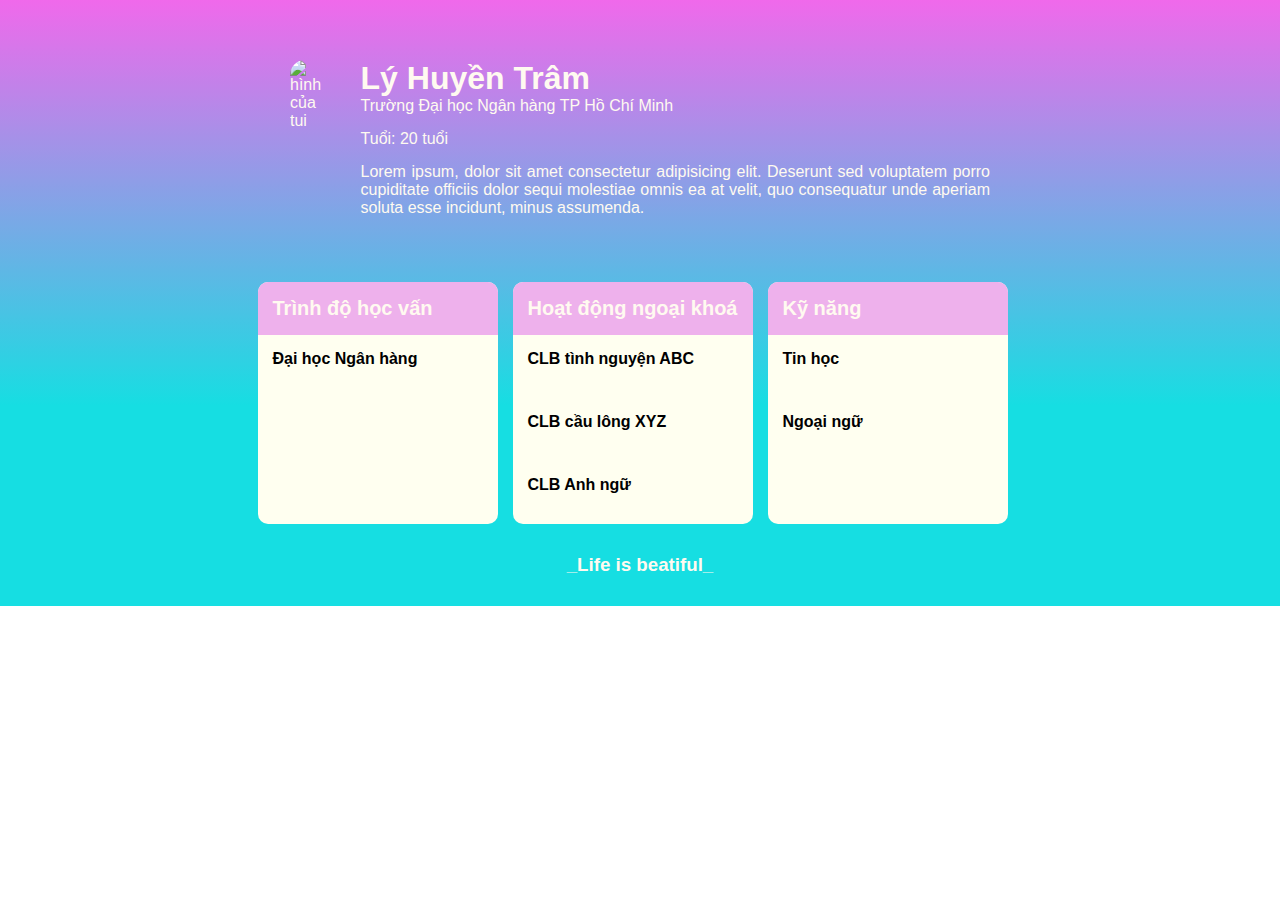
==== index.html @ 8978d8d7 "sửa cv" ====
<!DOCTYPE html>
<html lang="en">
<head>
    <meta charset="UTF-8">
    <meta http-equiv="X-UA-Compatible" content="IE=edge">
    <meta name="viewport" content="width=device-width, initial-scale=1.0">
    <link rel="stylesheet" href="rim2.css">
    <title>Bảo Trân</title>
</head>
<body>
    <div class="container">
        <audio autoplay loop src="PhaiChangEmDaYeu-JukySanRedT-6940932.mp3"></audio>
        <div class="header">
            <img class="header-img"src="Huyền Trâm.jpeg" alt="hình của tui">
            <div class="heading">
                <h1 class="heaader-name"> Lý Huyền Trâm</h1>
                <p class="header-text"> Trường Đại học Ngân hàng TP Hồ Chí Minh </p>
                <p class="header-text">Tuổi: 20 tuổi</p>
                <p class="header-text">Lorem ipsum, dolor sit amet consectetur adipisicing elit. Deserunt sed voluptatem porro cupiditate officiis dolor sequi molestiae omnis ea at velit, quo consequatur unde aperiam soluta esse incidunt, minus assumenda.</p>
            </div>
        </div>
        <div class="content">
            <div class="introduction">
                <h2 class="card-header">Trình độ học vấn</h2>
                 <ul class="card-content">
                     <li>Đại học Ngân hàng</li>
                     <li></li>
                     <li></li>
                 </ul>
            </div>
            <div class="introduction">
                <h2 class="card-header">Hoạt động ngoại khoá</h2>
                 <ul class="card-content">
                     <li>CLB tình nguyện ABC</li>
                     <li>CLB cầu lông XYZ</li>
                     <li>CLB Anh ngữ</li>
            </div>
            <div class="introduction">
                <h2 class="card-header">Kỹ năng </h2>
                 <ul class="card-content">
                     <li>Tin học</li>
                     <li>Ngoại ngữ</li>
                     <li></li>
            </div>


        </div>
        <div class="footer">
            <h3 class="footer-content">_Life is beatiful_</h3>
        </div>
    </div>
</body>
</html>
---- rim2.css ----
*{
    margin: 0;
    padding: 0;
    box-sizing: border-box;
}
html {
    font-family: -apple-system, BlinkMacSystemFont, 'Segoe UI', Roboto, Oxygen, Ubuntu, Cantarell, 'Open Sans', 'Helvetica Neue', sans-serif;
    color: floralwhite;
}
.container{
    padding: 30px;
    background: rgb(22,222,226);
background: linear-gradient(0deg, rgba(22,222,226,1) 33%, rgba(240,105,235,1) 100%);
}
.header{
    display: Flex;
    max-width: 700px;
    margin:30px auto ;
}
.header-img{
   max-height: 200px;
   margin-right: 30px;
   border-radius: 15px;

}
.header-img:hover{
   transform:scale(1.2) ;

}

.header-name,
.header-text {
    margin-bottom: 15px;
    text-align: justify;
}
.content{
display: Flex;
justify-content: center;
margin-top: 50px;

}
.introduction{
    background-color: ivory;
    margin-right: 15px;
    border-radius: 10px;
    overflow: hidden;
    width: 240px;
    transition: 0.4s;
}
.introduction:hover{
    transform: scale(1.1);
}

.card-header{
    background:rgb(238, 177, 236);
    padding: 15px;
    font-size: 20px;
    max-height: 100px ;
}
.card-content{
    color: #000;
}
.card-content li {
    margin-bottom: 15px;
    font-weight: 600;
    padding: 15px;
}
.footer-content{
    display: flex;
   justify-content: center;
   margin-top: 30px;
}
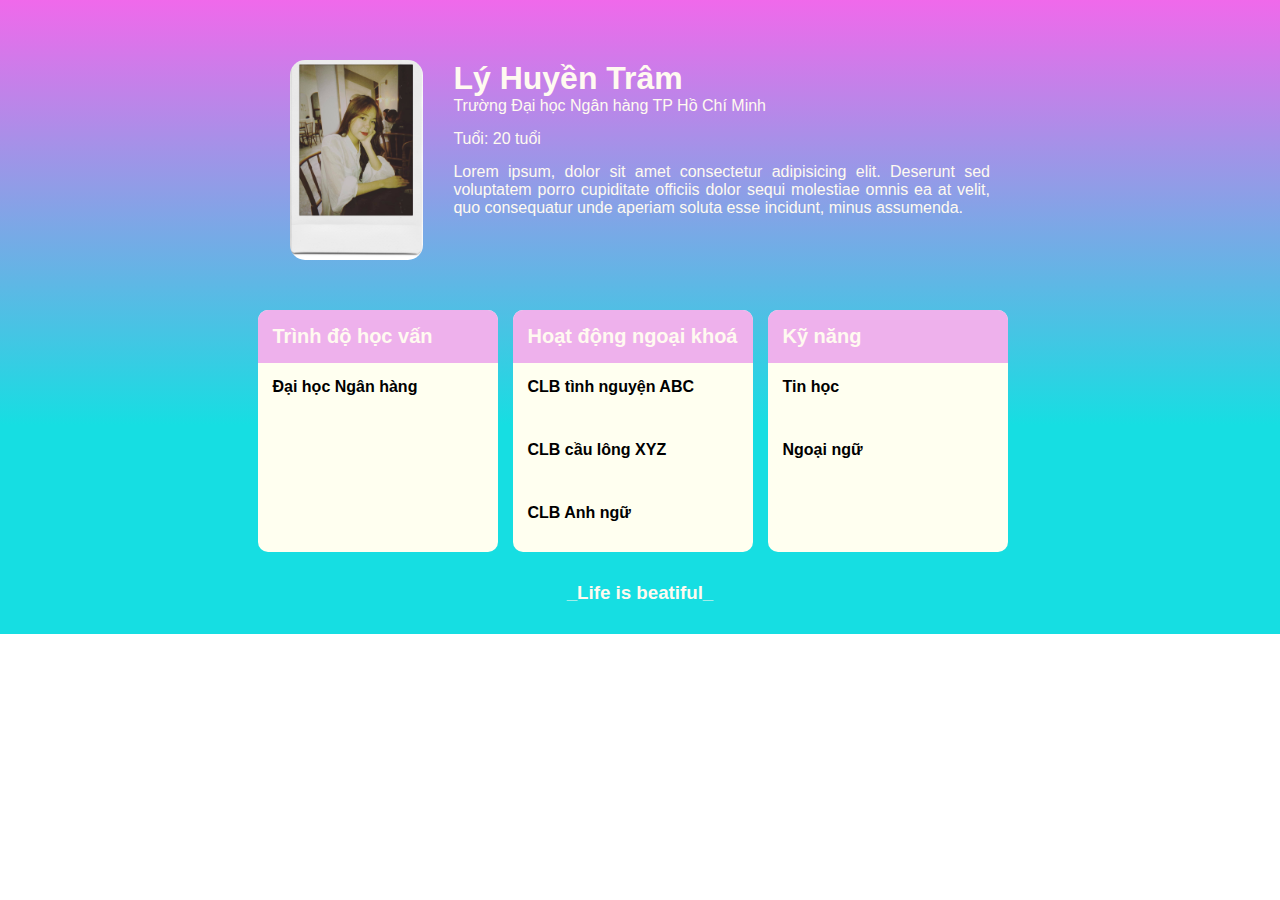
==== commit 06d920aa: "create cv sửa" ====
--- a/index.html
+++ b/index.html
@@ -11,7 +11,7 @@
     <div class="container">
         <audio autoplay loop src="PhaiChangEmDaYeu-JukySanRedT-6940932.mp3"></audio>
         <div class="header">
-            <img class="header-img"src="Huyền Trâm.jpeg" alt="hình của tui">
+            <img class="header-img"src="./huyentram.jpeg" alt="hình của tui">
             <div class="heading">
                 <h1 class="heaader-name"> Lý Huyền Trâm</h1>
                 <p class="header-text"> Trường Đại học Ngân hàng TP Hồ Chí Minh </p>
